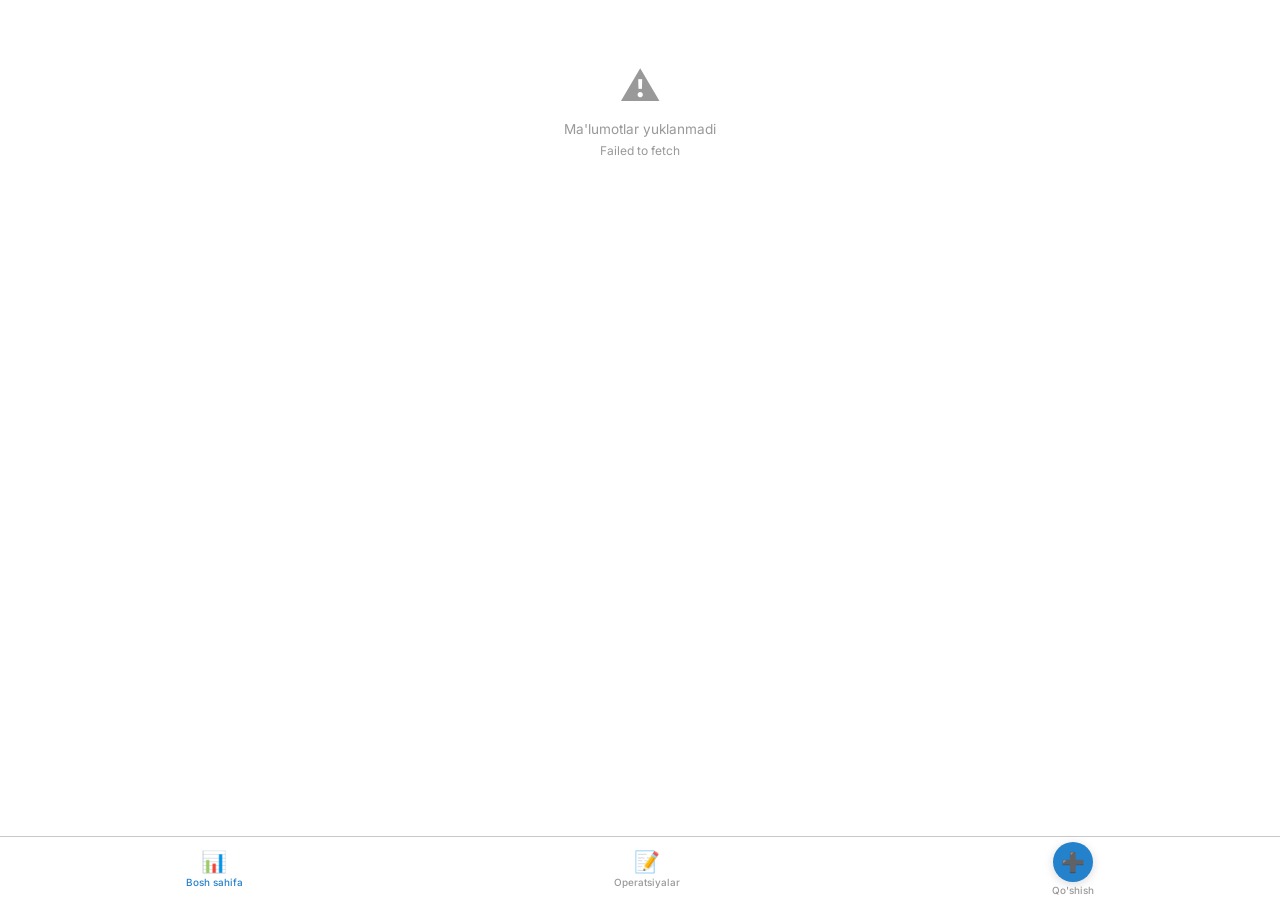
==== docs/app/index.html @ 2820dc86 "Mini app implemented" ====
<!DOCTYPE html>
<html lang="uz">

<head>
    <meta charset="UTF-8" />
    <meta name="viewport" content="width=device-width, initial-scale=1.0, maximum-scale=1.0, user-scalable=no" />
    <title>Xisobchi — Moliyaviy boshqaruv</title>
    <meta name="description" content="Xisobchi Mini App — moliyaviy operatsiyalaringizni Telegram ichida boshqaring." />
    <link rel="preconnect" href="https://fonts.googleapis.com" />
    <link rel="stylesheet"
        href="https://fonts.googleapis.com/css2?family=Inter:wght@400;500;600;700;800&display=swap" />
    <link rel="stylesheet" href="css/mini.css" />
    <script src="https://telegram.org/js/telegram-web-app.js"></script>
</head>

<body>

    <!-- ── App container ──────────────────────────────────────── -->
    <div id="app">
        <div class="loading-screen" id="loading-screen">
            <div class="loading-spinner"></div>
            <p>Yuklanmoqda…</p>
        </div>
    </div>

    <!-- ── Bottom tab navigation ──────────────────────────────── -->
    <nav class="bottom-nav" id="bottom-nav">
        <button class="nav-btn active" data-route="#/" id="nav-dashboard">
            <span class="nav-icon">📊</span>
            <span class="nav-label">Bosh sahifa</span>
        </button>
        <button class="nav-btn" data-route="#/transactions" id="nav-transactions">
            <span class="nav-icon">📝</span>
            <span class="nav-label">Operatsiyalar</span>
        </button>
        <button class="nav-btn nav-btn-add" data-route="#/add" id="nav-add">
            <span class="nav-icon">➕</span>
            <span class="nav-label">Qo'shish</span>
        </button>
    </nav>

    <!-- ── JS modules (order matters: telegram → api → screens → router → boot) ── -->
    <script src="js/telegram.js"></script>
    <script src="js/api.js"></script>
    <script src="js/dashboard.js"></script>
    <script src="js/transactions.js"></script>
    <script src="js/add.js"></script>
    <script src="js/router.js"></script>

</body>

</html>
---- docs/app/css/mini.css ----
/* ═══════════════════════════════════════════════════════════
   Xisobchi Mini App — Mobile-first CSS
   Uses Telegram themeParams as CSS custom properties
   ═══════════════════════════════════════════════════════════ */

*,
*::before,
*::after {
    box-sizing: border-box;
    margin: 0;
    padding: 0
}

:root {
    /* Telegram theme — injected at runtime via telegram.js */
    --tg-bg: #ffffff;
    --tg-text: #000000;
    --tg-hint: #999999;
    --tg-link: #2481cc;
    --tg-btn: #2481cc;
    --tg-btn-text: #ffffff;
    --tg-secondary-bg: #efeff3;
    --tg-header-bg: #efeff3;
    --tg-section-bg: #ffffff;
    --tg-section-separator: #c8c7cc;
    --tg-subtitle: #8e8e93;

    /* App custom */
    --income: #34c759;
    --expense: #ff3b30;
    --radius: 14px;
    --radius-sm: 10px;
    --nav-height: 64px;
    --safe-bottom: env(safe-area-inset-bottom, 0px);
}

html,
body {
    font-family: 'Inter', -apple-system, BlinkMacSystemFont, sans-serif;
    background: var(--tg-bg);
    color: var(--tg-text);
    min-height: 100vh;
    -webkit-font-smoothing: antialiased;
    -webkit-tap-highlight-color: transparent;
    overscroll-behavior: none;
}

body {
    padding: 0 0 calc(var(--nav-height) + var(--safe-bottom) + 8px) 0;
}

/* ── Loading screen ──────────────────────────────────────── */
.loading-screen {
    display: flex;
    flex-direction: column;
    align-items: center;
    justify-content: center;
    min-height: 60vh;
    gap: 16px;
    color: var(--tg-hint);
    font-size: .88rem;
}

.loading-spinner {
    width: 32px;
    height: 32px;
    border: 3px solid var(--tg-secondary-bg);
    border-top-color: var(--tg-btn);
    border-radius: 50%;
    animation: spin .7s linear infinite;
}

@keyframes spin {
    to {
        transform: rotate(360deg)
    }
}

/* ── Screen wrapper ──────────────────────────────────────── */
.screen {
    padding: 16px;
    animation: fadeIn .25s ease;
}

@keyframes fadeIn {
    from {
        opacity: 0;
        transform: translateY(6px)
    }

    to {
        opacity: 1;
        transform: translateY(0)
    }
}

/* ── Greeting ────────────────────────────────────────────── */
.greeting {
    padding: 4px 0 14px;
}

.greeting-hello {
    font-size: .82rem;
    color: var(--tg-hint);
}

.greeting-name {
    font-size: 1.4rem;
    font-weight: 800;
    letter-spacing: -.5px;
    margin-top: 2px;
}

/* ── Balance cards ───────────────────────────────────────── */
.balance-cards {
    display: flex;
    gap: 10px;
    margin-bottom: 18px;
    overflow-x: auto;
    -webkit-overflow-scrolling: touch;
    scroll-snap-type: x mandatory;
    padding-bottom: 4px;
}

.balance-card {
    flex: 1;
    min-width: 150px;
    background: var(--tg-section-bg);
    border: 1px solid var(--tg-section-separator);
    border-radius: var(--radius);
    padding: 16px;
    scroll-snap-align: start;
    position: relative;
    overflow: hidden;
    transition: transform .15s;
}

.balance-card:active {
    transform: scale(.97);
}

.balance-card::before {
    content: '';
    position: absolute;
    top: 0;
    left: 0;
    right: 0;
    height: 3px;
}

.balance-card.uzs::before {
    background: linear-gradient(90deg, #007aff, #5856d6)
}

.balance-card.usd::before {
    background: linear-gradient(90deg, #34c759, #30d158)
}

.balance-card-flag {
    font-size: 1.1rem;
    margin-bottom: 6px;
}

.balance-card-label {
    font-size: .68rem;
    color: var(--tg-hint);
    text-transform: uppercase;
    letter-spacing: .5px;
}

.balance-card-amount {
    font-size: 1.5rem;
    font-weight: 800;
    letter-spacing: -1px;
    margin-top: 4px;
}

.balance-card-amount.positive {
    color: var(--income)
}

.balance-card-amount.negative {
    color: var(--expense)
}

.balance-card-row {
    display: flex;
    justify-content: space-between;
    margin-top: 8px;
    font-size: .72rem;
    color: var(--tg-hint);
}

.balance-card-row .income {
    color: var(--income)
}

.balance-card-row .expense {
    color: var(--expense)
}

/* ── Section ─────────────────────────────────────────────── */
.section {
    margin-bottom: 18px;
}

.section-header {
    display: flex;
    justify-content: space-between;
    align-items: center;
    margin-bottom: 10px;
}

.section-title {
    font-size: .78rem;
    font-weight: 600;
    color: var(--tg-hint);
    text-transform: uppercase;
    letter-spacing: .5px;
}

.section-link {
    font-size: .78rem;
    color: var(--tg-link);
    text-decoration: none;
    cursor: pointer;
}

/* ── Transaction rows ────────────────────────────────────── */
.txn-list {
    background: var(--tg-section-bg);
    border: 1px solid var(--tg-section-separator);
    border-radius: var(--radius);
    overflow: hidden;
}

.txn-row {
    display: flex;
    align-items: center;
    gap: 12px;
    padding: 12px 14px;
    border-bottom: 1px solid var(--tg-section-separator);
    transition: background .15s;
}

.txn-row:last-child {
    border-bottom: none
}

.txn-row:active {
    background: var(--tg-secondary-bg)
}

.txn-emoji {
    width: 38px;
    height: 38px;
    border-radius: 10px;
    background: var(--tg-secondary-bg);
    display: flex;
    align-items: center;
    justify-content: center;
    font-size: 1.1rem;
    flex-shrink: 0;
}

.txn-info {
    flex: 1;
    min-width: 0;
}

.txn-cat {
    font-size: .85rem;
    font-weight: 500;
    white-space: nowrap;
    overflow: hidden;
    text-overflow: ellipsis;
}

.txn-desc {
    font-size: .72rem;
    color: var(--tg-hint);
    margin-top: 1px;
    white-space: nowrap;
    overflow: hidden;
    text-overflow: ellipsis;
}

.txn-right {
    text-align: right;
    flex-shrink: 0;
}

.txn-amount {
    font-size: .88rem;
    font-weight: 700;
}

.txn-amount.income {
    color: var(--income)
}

.txn-amount.expense {
    color: var(--expense)
}

.txn-time {
    font-size: .65rem;
    color: var(--tg-hint);
    margin-top: 2px;
}

/* ── Category bars (monthly) ─────────────────────────────── */
.cat-list {
    background: var(--tg-section-bg);
    border: 1px solid var(--tg-section-separator);
    border-radius: var(--radius);
    padding: 14px;
}

.cat-row {
    margin-bottom: 12px;
}

.cat-row:last-child {
    margin-bottom: 0
}

.cat-header {
    display: flex;
    justify-content: space-between;
    align-items: center;
    margin-bottom: 5px;
}

.cat-name {
    font-size: .82rem;
    font-weight: 500;
}

.cat-amount {
    font-size: .78rem;
    color: var(--tg-hint);
}

.cat-track {
    height: 6px;
    background: var(--tg-secondary-bg);
    border-radius: 4px;
    overflow: hidden;
}

.cat-fill {
    height: 100%;
    border-radius: 4px;
    background: linear-gradient(90deg, var(--tg-btn), #5856d6);
    transition: width .8s cubic-bezier(.4, 0, .2, 1);
    width: 0%;
}

.cat-fill.expense-fill {
    background: linear-gradient(90deg, var(--expense), #ff6961);
}

/* ── Empty state ─────────────────────────────────────────── */
.empty-state {
    text-align: center;
    padding: 30px 20px;
    color: var(--tg-hint);
    font-size: .85rem;
}

.empty-state-icon {
    font-size: 2.5rem;
    margin-bottom: 10px;
}

/* ── Filters (transactions page) ─────────────────────────── */
.filter-bar {
    display: flex;
    gap: 8px;
    margin-bottom: 14px;
    overflow-x: auto;
    padding-bottom: 4px;
}

.filter-chip {
    padding: 7px 16px;
    font-size: .78rem;
    font-weight: 500;
    border-radius: 20px;
    border: 1px solid var(--tg-section-separator);
    background: var(--tg-section-bg);
    color: var(--tg-text);
    cursor: pointer;
    white-space: nowrap;
    transition: all .15s;
    font-family: inherit;
}

.filter-chip:active {
    transform: scale(.95)
}

.filter-chip.active {
    background: var(--tg-btn);
    color: var(--tg-btn-text);
    border-color: var(--tg-btn);
}

/* ── Load more button ────────────────────────────────────── */
.load-more {
    display: block;
    width: 100%;
    padding: 12px;
    margin-top: 12px;
    background: var(--tg-section-bg);
    border: 1px solid var(--tg-section-separator);
    border-radius: var(--radius-sm);
    color: var(--tg-link);
    font-size: .82rem;
    font-weight: 500;
    cursor: pointer;
    text-align: center;
    font-family: inherit;
    transition: background .15s;
}

.load-more:active {
    background: var(--tg-secondary-bg)
}

/* ── Add transaction form ────────────────────────────────── */
.form-section {
    margin-bottom: 18px;
}

.form-label {
    font-size: .72rem;
    font-weight: 600;
    color: var(--tg-hint);
    text-transform: uppercase;
    letter-spacing: .5px;
    margin-bottom: 8px;
}

/* Type toggle */
.type-toggle {
    display: flex;
    gap: 0;
    background: var(--tg-secondary-bg);
    border-radius: var(--radius-sm);
    padding: 3px;
}

.type-btn {
    flex: 1;
    padding: 10px;
    font-size: .85rem;
    font-weight: 600;
    border: none;
    border-radius: 8px;
    background: transparent;
    color: var(--tg-hint);
    cursor: pointer;
    transition: all .2s;
    font-family: inherit;
}

.type-btn.active-expense {
    background: var(--expense);
    color: #fff;
    box-shadow: 0 2px 8px rgba(255, 59, 48, .3);
}

.type-btn.active-income {
    background: var(--income);
    color: #fff;
    box-shadow: 0 2px 8px rgba(52, 199, 89, .3);
}

/* Amount input */
.amount-row {
    display: flex;
    gap: 10px;
    align-items: stretch;
}

.amount-input-wrap {
    flex: 1;
    position: relative;
}

.amount-input {
    width: 100%;
    padding: 14px 16px;
    font-size: 1.3rem;
    font-weight: 700;
    border: 1px solid var(--tg-section-separator);
    border-radius: var(--radius-sm);
    background: var(--tg-section-bg);
    color: var(--tg-text);
    font-family: inherit;
    appearance: none;
    -webkit-appearance: none;
}

.amount-input::placeholder {
    color: var(--tg-hint)
}

.amount-input:focus {
    outline: none;
    border-color: var(--tg-btn)
}

/* Currency picker */
.currency-toggle {
    display: flex;
    flex-direction: column;
    gap: 0;
    background: var(--tg-secondary-bg);
    border-radius: var(--radius-sm);
    padding: 3px;
    min-width: 68px;
}

.currency-btn {
    flex: 1;
    padding: 8px 12px;
    font-size: .78rem;
    font-weight: 600;
    border: none;
    border-radius: 7px;
    background: transparent;
    color: var(--tg-hint);
    cursor: pointer;
    transition: all .2s;
    font-family: inherit;
}

.currency-btn.active {
    background: var(--tg-section-bg);
    color: var(--tg-text);
    box-shadow: 0 1px 4px rgba(0, 0, 0, .08);
}

/* Category grid */
.category-grid {
    display: grid;
    grid-template-columns: repeat(3, 1fr);
    gap: 8px;
}

.cat-btn {
    display: flex;
    flex-direction: column;
    align-items: center;
    gap: 4px;
    padding: 12px 6px;
    border: 1px solid var(--tg-section-separator);
    border-radius: var(--radius-sm);
    background: var(--tg-section-bg);
    cursor: pointer;
    transition: all .15s;
    font-family: inherit;
}

.cat-btn:active {
    transform: scale(.95)
}

.cat-btn.active {
    border-color: var(--tg-btn);
    background: color-mix(in srgb, var(--tg-btn) 10%, transparent);
}

.cat-btn-emoji {
    font-size: 1.3rem;
}

.cat-btn-label {
    font-size: .65rem;
    color: var(--tg-hint);
    font-weight: 500;
    text-align: center;
    line-height: 1.2;
}

.cat-btn.active .cat-btn-label {
    color: var(--tg-btn);
}

/* Description input */
.desc-input {
    width: 100%;
    padding: 12px 14px;
    font-size: .88rem;
    border: 1px solid var(--tg-section-separator);
    border-radius: var(--radius-sm);
    background: var(--tg-section-bg);
    color: var(--tg-text);
    font-family: inherit;
    resize: none;
    min-height: 48px;
}

.desc-input::placeholder {
    color: var(--tg-hint)
}

.desc-input:focus {
    outline: none;
    border-color: var(--tg-btn)
}

/* Success animation */
.success-overlay {
    position: fixed;
    inset: 0;
    background: rgba(0, 0, 0, .4);
    display: flex;
    align-items: center;
    justify-content: center;
    z-index: 200;
    animation: fadeIn .2s ease;
}

.success-card {
    background: var(--tg-section-bg);
    border-radius: 20px;
    padding: 32px 40px;
    text-align: center;
    animation: bounceIn .3s ease;
}

.success-icon {
    font-size: 3rem;
    margin-bottom: 12px;
}

.success-text {
    font-size: 1rem;
    font-weight: 600;
}

.success-amount {
    font-size: .85rem;
    color: var(--tg-hint);
    margin-top: 4px;
}

@keyframes bounceIn {
    0% {
        transform: scale(.8);
        opacity: 0
    }

    60% {
        transform: scale(1.05)
    }

    100% {
        transform: scale(1);
        opacity: 1
    }
}

/* ── Bottom navigation ───────────────────────────────────── */
.bottom-nav {
    position: fixed;
    bottom: 0;
    left: 0;
    right: 0;
    height: calc(var(--nav-height) + var(--safe-bottom));
    padding-bottom: var(--safe-bottom);
    background: var(--tg-section-bg);
    border-top: 1px solid var(--tg-section-separator);
    display: flex;
    align-items: center;
    justify-content: space-around;
    z-index: 100;
}

.nav-btn {
    display: flex;
    flex-direction: column;
    align-items: center;
    gap: 2px;
    padding: 8px 16px;
    border: none;
    background: none;
    cursor: pointer;
    color: var(--tg-hint);
    transition: color .2s;
    font-family: inherit;
}

.nav-btn.active {
    color: var(--tg-btn)
}

.nav-icon {
    font-size: 1.3rem;
}

.nav-label {
    font-size: .62rem;
    font-weight: 500;
}

.nav-btn-add .nav-icon {
    width: 40px;
    height: 40px;
    background: var(--tg-btn);
    border-radius: 50%;
    display: flex;
    align-items: center;
    justify-content: center;
    font-size: 1.2rem;
    color: var(--tg-btn-text);
    box-shadow: 0 2px 10px rgba(0, 0, 0, .15);
    transition: transform .15s;
}

.nav-btn-add:active .nav-icon {
    transform: scale(.9)
}

/* ── Pagination ──────────────────────────────────────────── */
.pagination {
    display: flex;
    justify-content: center;
    align-items: center;
    gap: 8px;
    margin-top: 14px;
    font-size: .8rem;
    color: var(--tg-hint);
}

/* ── Delete confirm ──────────────────────────────────────── */
.confirm-overlay {
    position: fixed;
    inset: 0;
    background: rgba(0, 0, 0, .4);
    display: flex;
    align-items: flex-end;
    justify-content: center;
    z-index: 200;
    animation: fadeIn .15s ease;
    padding-bottom: calc(var(--safe-bottom) + 12px);
}

.confirm-sheet {
    background: var(--tg-section-bg);
    border-radius: 16px;
    padding: 20px;
    width: calc(100% - 24px);
    max-width: 400px;
    animation: slideUp .2s ease;
}

.confirm-title {
    font-size: .95rem;
    font-weight: 600;
    margin-bottom: 6px;
}

.confirm-msg {
    font-size: .82rem;
    color: var(--tg-hint);
    margin-bottom: 16px;
}

.confirm-btns {
    display: flex;
    gap: 10px;
}

.confirm-btn {
    flex: 1;
    padding: 12px;
    border: none;
    border-radius: var(--radius-sm);
    font-size: .85rem;
    font-weight: 600;
    cursor: pointer;
    font-family: inherit;
    transition: opacity .15s;
}

.confirm-btn:active {
    opacity: .7
}

.confirm-cancel {
    background: var(--tg-secondary-bg);
    color: var(--tg-text)
}

.confirm-danger {
    background: var(--expense);
    color: #fff
}

@keyframes slideUp {
    from {
        transform: translateY(100%)
    }

    to {
        transform: translateY(0)
    }
}

/* ── Responsive ──────────────────────────────────────────── */
@media (min-width: 400px) {
    .category-grid {
        grid-template-columns: repeat(4, 1fr)
    }
}
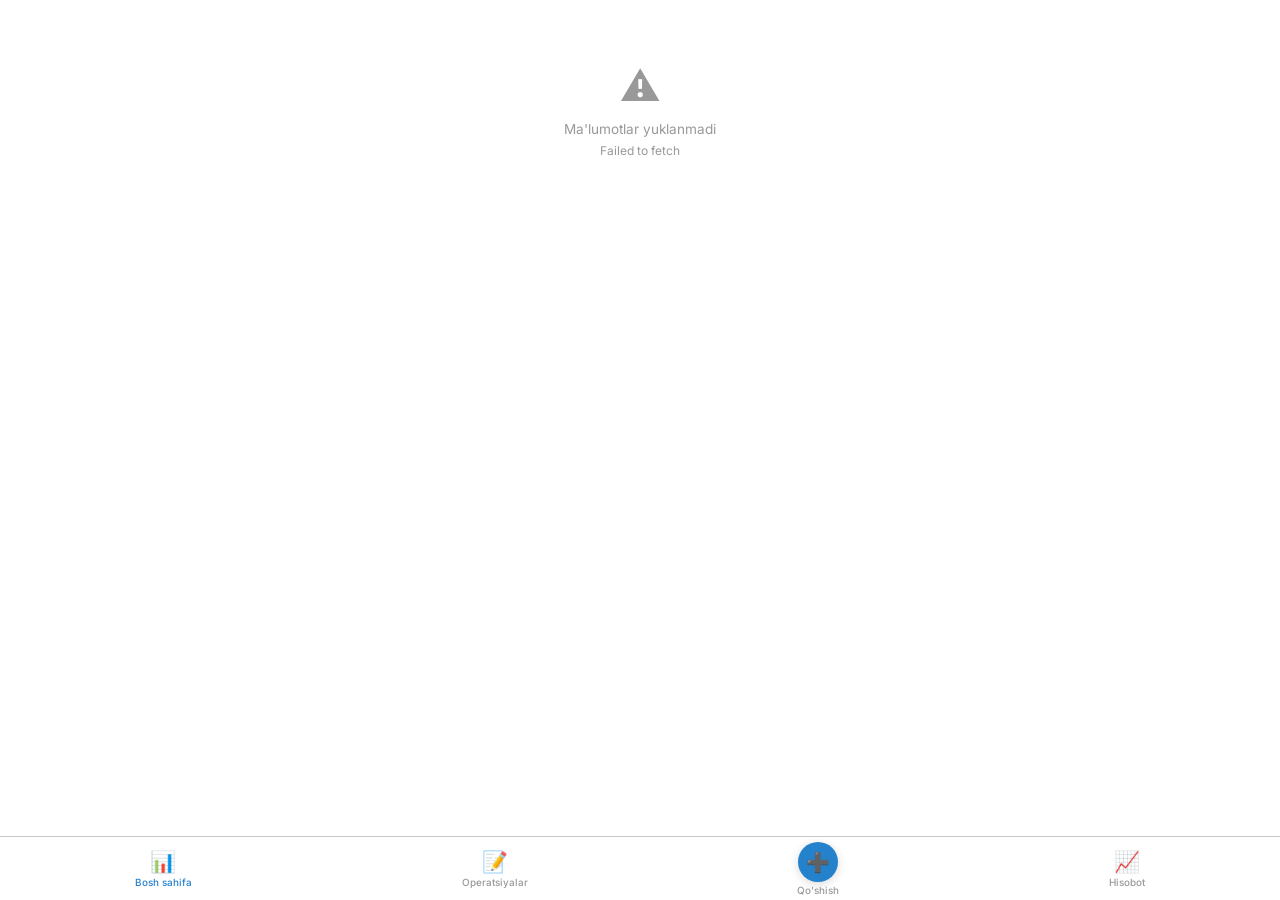
==== commit 3b8abba8: "mini app changes" ====
--- a/docs/app/index.html
+++ b/docs/app/index.html
@@ -37,6 +37,10 @@
             <span class="nav-icon">➕</span>
             <span class="nav-label">Qo'shish</span>
         </button>
+        <button class="nav-btn" data-route="#/reports" id="nav-reports">
+            <span class="nav-icon">📈</span>
+            <span class="nav-label">Hisobot</span>
+        </button>
     </nav>
 
     <!-- ── JS modules (order matters: telegram → api → screens → router → boot) ── -->
@@ -45,6 +49,7 @@
     <script src="js/dashboard.js"></script>
     <script src="js/transactions.js"></script>
     <script src="js/add.js"></script>
+    <script src="js/reports.js"></script>
     <script src="js/router.js"></script>
 
 </body>
--- a/docs/app/css/mini.css
+++ b/docs/app/css/mini.css
@@ -817,4 +817,221 @@
     .category-grid {
         grid-template-columns: repeat(4, 1fr)
     }
+}
+
+/* ── Phase 2: Chart styles ───────────────────────────────── */
+
+/* SVG Donut chart */
+.donut-wrap {
+    position: relative;
+    width: 140px;
+    height: 140px;
+    margin: 0 auto 14px;
+}
+
+.donut-svg {
+    width: 100%;
+    height: 100%;
+    transform: rotate(0deg);
+}
+
+.donut-track {
+    stroke: var(--tg-secondary-bg);
+}
+
+.income-ring {
+    stroke: var(--income);
+    stroke-linecap: round;
+    transition: stroke-dashoffset 1s cubic-bezier(.4, 0, .2, 1);
+}
+
+.expense-ring {
+    stroke: var(--expense);
+    stroke-linecap: round;
+}
+
+.donut-center {
+    position: absolute;
+    inset: 0;
+    display: flex;
+    flex-direction: column;
+    align-items: center;
+    justify-content: center;
+}
+
+.donut-pct {
+    font-size: 1.5rem;
+    font-weight: 800;
+    letter-spacing: -1px;
+    color: var(--tg-text);
+}
+
+.donut-sub {
+    font-size: .68rem;
+    color: var(--tg-hint);
+    margin-top: 2px;
+}
+
+/* Legend */
+.donut-legend {
+    display: flex;
+    justify-content: center;
+    gap: 20px;
+    font-size: .75rem;
+    color: var(--tg-hint);
+}
+
+.legend-item {
+    display: flex;
+    align-items: center;
+    gap: 5px;
+}
+
+.legend-dot {
+    width: 8px;
+    height: 8px;
+    border-radius: 50%;
+    display: inline-block;
+    flex-shrink: 0;
+}
+
+.income-dot {
+    background: var(--income)
+}
+
+.expense-dot {
+    background: var(--expense)
+}
+
+/* Chart card container */
+.chart-card {
+    background: var(--tg-section-bg);
+    border: 1px solid var(--tg-section-separator);
+    border-radius: var(--radius);
+    padding: 14px;
+}
+
+.chart-legend {
+    display: flex;
+    justify-content: center;
+    gap: 16px;
+    margin-top: 10px;
+    font-size: .72rem;
+    color: var(--tg-hint);
+}
+
+.chart-legend span {
+    display: flex;
+    align-items: center;
+    gap: 4px;
+}
+
+/* 7-day bar chart */
+.day-chart {
+    display: flex;
+    align-items: flex-end;
+    justify-content: space-between;
+    gap: 4px;
+    height: 90px;
+}
+
+.day-col {
+    flex: 1;
+    display: flex;
+    flex-direction: column;
+    align-items: center;
+    gap: 4px;
+    min-width: 0;
+}
+
+.day-bars {
+    display: flex;
+    align-items: flex-end;
+    gap: 2px;
+    height: 64px;
+    flex: 1;
+}
+
+.bar-wrap {
+    flex: 1;
+    height: 100%;
+    display: flex;
+    align-items: flex-end;
+    border-radius: 3px;
+    overflow: hidden;
+    background: var(--tg-secondary-bg);
+}
+
+.bar-fill {
+    width: 100%;
+    border-radius: 3px 3px 0 0;
+    transition: height .8s cubic-bezier(.4, 0, .2, 1);
+    min-height: 2px;
+}
+
+.income-bar {
+    background: var(--income)
+}
+
+.expense-bar {
+    background: var(--expense)
+}
+
+.day-label {
+    font-size: .62rem;
+    font-weight: 600;
+    color: var(--tg-text);
+}
+
+.day-date {
+    font-size: .55rem;
+    color: var(--tg-hint);
+}
+
+/* Income category bar fill */
+.cat-fill.income-fill {
+    background: linear-gradient(90deg, var(--income), #30d158);
+}
+
+/* Summary card */
+.summary-card {
+    background: var(--tg-section-bg);
+    border: 1px solid var(--tg-section-separator);
+    border-radius: var(--radius);
+    padding: 14px;
+}
+
+.summary-row {
+    display: flex;
+    justify-content: space-between;
+    align-items: center;
+    padding: 6px 0;
+    border-bottom: 1px solid var(--tg-section-separator);
+}
+
+.summary-row:last-child {
+    border-bottom: none
+}
+
+.summary-row.summary-net {
+    margin-top: 4px;
+    font-weight: 600;
+}
+
+.summary-label {
+    font-size: .82rem;
+    color: var(--tg-hint);
+}
+
+.summary-value {
+    font-size: .85rem;
+    font-weight: 600;
+}
+
+.summary-value.income {
+    color: var(--income)
+}
+
+.summary-value.expense {
+    color: var(--expense)
 }
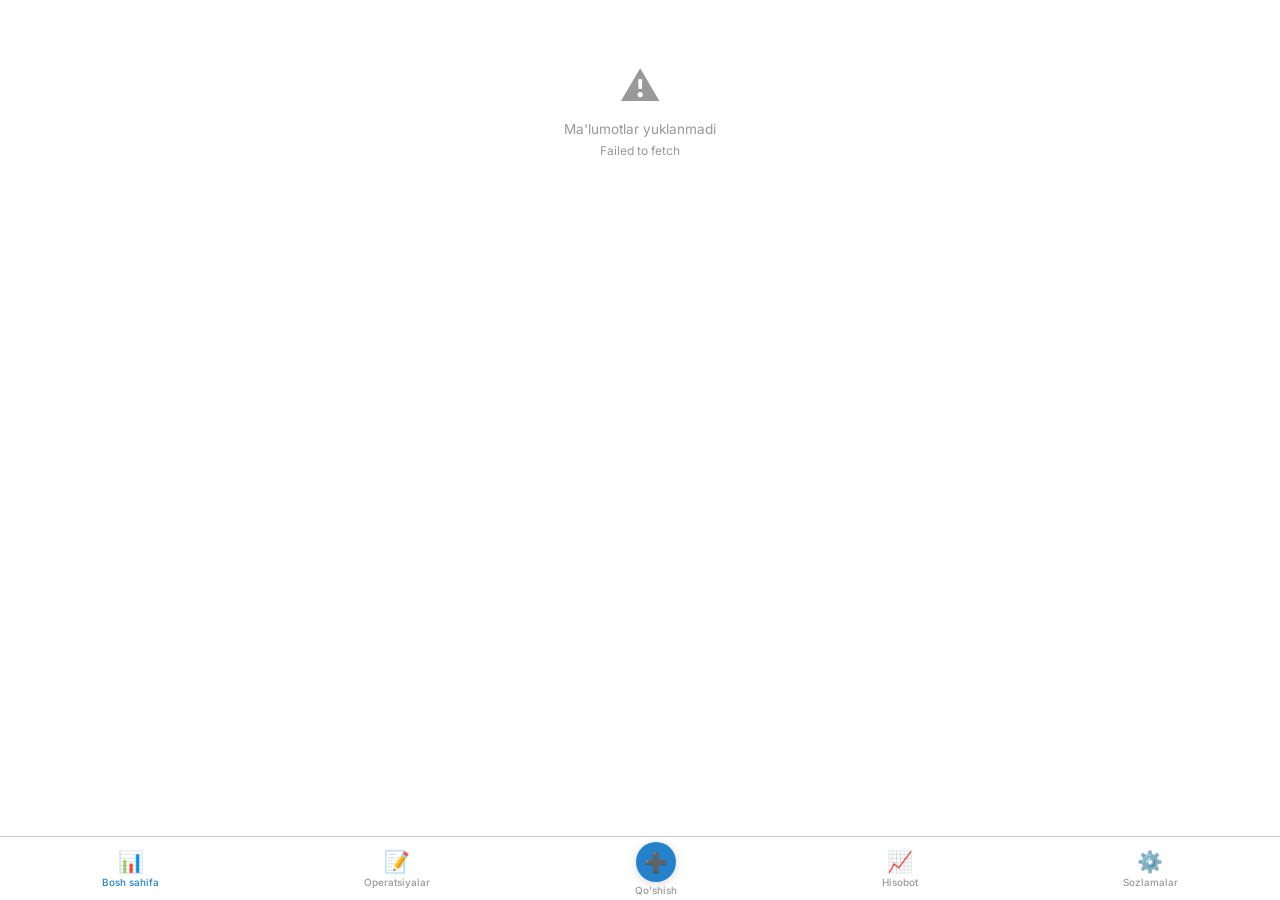
==== commit b5354864: "some modies" ====
--- a/docs/app/index.html
+++ b/docs/app/index.html
@@ -41,6 +41,10 @@
             <span class="nav-icon">📈</span>
             <span class="nav-label">Hisobot</span>
         </button>
+        <button class="nav-btn" data-route="#/settings" id="nav-settings">
+            <span class="nav-icon">⚙️</span>
+            <span class="nav-label">Sozlamalar</span>
+        </button>
     </nav>
 
     <!-- ── JS modules (order matters: telegram → api → screens → router → boot) ── -->
@@ -50,7 +54,9 @@
     <script src="js/transactions.js"></script>
     <script src="js/add.js"></script>
     <script src="js/reports.js"></script>
+    <script src="js/settings.js"></script>
     <script src="js/router.js"></script>
+
 
 </body>
 
--- a/docs/app/css/mini.css
+++ b/docs/app/css/mini.css
@@ -1034,4 +1034,135 @@
 
 .summary-value.expense {
     color: var(--expense)
-}+}
+/* -- Phase 3: Settings styles -------------------------------- */
+
+/* Settings cards */
+.settings-card {
+    background: var(--tg-section-bg);
+    border: 1px solid var(--tg-section-separator);
+    border-radius: var(--radius);
+    padding: 16px;
+    margin-bottom: 14px;
+}
+
+.settings-card-header {
+    display: flex;
+    align-items: center;
+    gap: 14px;
+    margin-bottom: 14px;
+}
+
+.settings-avatar {
+    width: 48px;
+    height: 48px;
+    border-radius: 50%;
+    background: linear-gradient(135deg, var(--tg-btn), #5856d6);
+    color: #fff;
+    display: flex;
+    align-items: center;
+    justify-content: center;
+    font-size: 1.5rem;
+    font-weight: 700;
+}
+
+.settings-user-info {
+    flex: 1;
+    min-width: 0;
+}
+
+.settings-user-name {
+    font-size: 1.1rem;
+    font-weight: 700;
+}
+
+.settings-user-handle {
+    font-size: .8rem;
+    color: var(--tg-hint);
+    margin-top: 2px;
+}
+
+.settings-row {
+    display: flex;
+    justify-content: space-between;
+    align-items: center;
+    font-size: .85rem;
+    padding: 2px 0;
+}
+
+.settings-row.dim {
+    color: var(--tg-hint);
+    font-size: .75rem;
+}
+
+/* Default currency switch */
+.currency-switch {
+    display: flex;
+    background: var(--tg-secondary-bg);
+    border-radius: 8px;
+    padding: 3px;
+    gap: 2px;
+}
+
+.cs-btn {
+    padding: 6px 14px;
+    font-size: .75rem;
+    font-weight: 600;
+    border: none;
+    border-radius: 6px;
+    background: transparent;
+    color: var(--tg-hint);
+    cursor: pointer;
+    transition: all .2s;
+    font-family: inherit;
+}
+
+.cs-btn.active {
+    background: var(--tg-section-bg);
+    color: var(--tg-text);
+    box-shadow: 0 1px 3px rgba(0, 0, 0, .1);
+}
+
+/* Settings Actions */
+.settings-action {
+    width: 100%;
+    display: flex;
+    flex-direction: column;
+    align-items: center;
+    padding: 10px;
+    border: none;
+    background: transparent;
+    color: var(--expense);
+    font-size: .9rem;
+    font-weight: 600;
+    cursor: pointer;
+    font-family: inherit;
+    transition: opacity .2s;
+}
+
+.settings-action:active {
+    opacity: .6;
+}
+
+.settings-action-hint {
+    font-size: .65rem;
+    font-weight: 400;
+    margin-top: 4px;
+    opacity: .8;
+}
+
+/* App info footer */
+.settings-footer {
+    display: flex;
+    flex-direction: column;
+    align-items: center;
+    margin-top: 30px;
+    gap: 4px;
+    opacity: .6;
+}
+
+.settings-footer-icon { font-size: 2rem; margin-bottom: 4px; }
+.settings-footer-name { font-size: .85rem; font-weight: 600; }
+.settings-footer-ver  { font-size: .7rem; }
+.settings-footer-link { margin-top: 6px; font-size: .75rem; }
+.settings-footer-link a { color: var(--tg-link); text-decoration: none; font-weight: 500; }
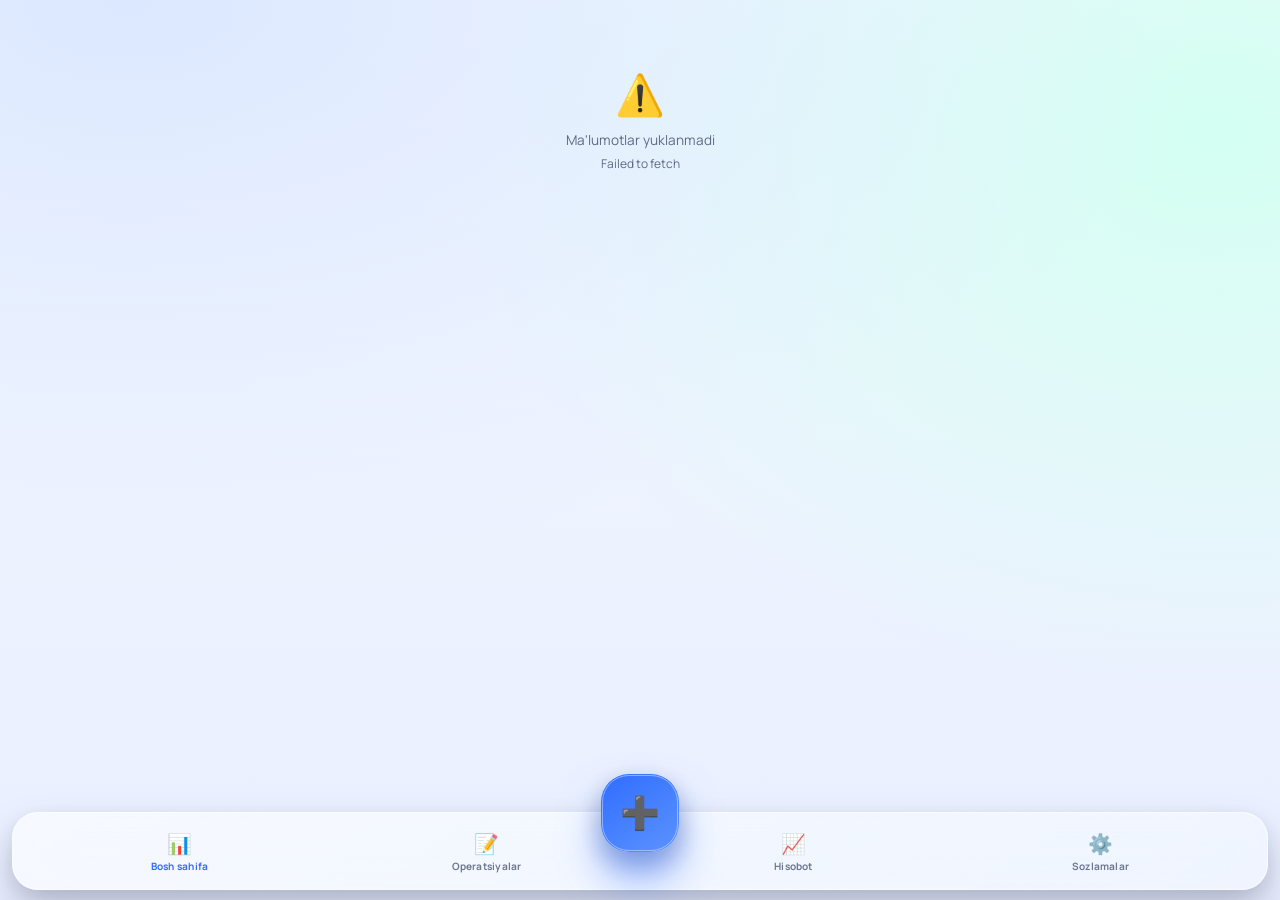
==== commit bac4ccc0: "go go" ====
--- a/docs/app/index.html
+++ b/docs/app/index.html
@@ -8,8 +8,8 @@
     <meta name="description" content="Xisobchi Mini App — moliyaviy operatsiyalaringizni Telegram ichida boshqaring." />
     <link rel="preconnect" href="https://fonts.googleapis.com" />
     <link rel="stylesheet"
-        href="https://fonts.googleapis.com/css2?family=Inter:wght@400;500;600;700;800&display=swap" />
-    <link rel="stylesheet" href="css/mini.css" />
+        href="https://fonts.googleapis.com/css2?family=Manrope:wght@400;500;600;700;800&display=swap" />
+    <link rel="stylesheet" href="css/mini.css?v=3" />
     <script src="https://telegram.org/js/telegram-web-app.js"></script>
 </head>
 
@@ -33,10 +33,6 @@
             <span class="nav-icon">📝</span>
             <span class="nav-label">Operatsiyalar</span>
         </button>
-        <button class="nav-btn nav-btn-add" data-route="#/add" id="nav-add">
-            <span class="nav-icon">➕</span>
-            <span class="nav-label">Qo'shish</span>
-        </button>
         <button class="nav-btn" data-route="#/reports" id="nav-reports">
             <span class="nav-icon">📈</span>
             <span class="nav-label">Hisobot</span>
@@ -46,18 +42,21 @@
             <span class="nav-label">Sozlamalar</span>
         </button>
     </nav>
+    <button class="fab-add" id="fab-add" data-route="#/add" aria-label="Operatsiya qo'shish">
+        <span class="fab-icon">➕</span>
+    </button>
 
     <!-- ── JS modules (order matters: telegram → api → screens → router → boot) ── -->
-    <script src="js/telegram.js"></script>
-    <script src="js/api.js"></script>
-    <script src="js/dashboard.js"></script>
-    <script src="js/transactions.js"></script>
-    <script src="js/add.js"></script>
-    <script src="js/reports.js"></script>
-    <script src="js/settings.js"></script>
-    <script src="js/router.js"></script>
+    <script src="js/telegram.js?v=3"></script>
+    <script src="js/api.js?v=3"></script>
+    <script src="js/dashboard.js?v=3"></script>
+    <script src="js/transactions.js?v=3"></script>
+    <script src="js/add.js?v=3"></script>
+    <script src="js/reports.js?v=3"></script>
+    <script src="js/settings.js?v=3"></script>
+    <script src="js/router.js?v=3"></script>
 
 
 </body>
 
-</html>+</html>
--- a/docs/app/css/mini.css
+++ b/docs/app/css/mini.css
@@ -1166,3 +1166,257 @@
 .settings-footer-ver  { font-size: .7rem; }
 .settings-footer-link { margin-top: 6px; font-size: .75rem; }
 .settings-footer-link a { color: var(--tg-link); text-decoration: none; font-weight: 500; }
+
+/* -- Premium Glassmorphism Overhaul ---------------------------------- */
+
+:root {
+    --tg-text: #121a2f;
+    --tg-hint: #5f6885;
+    --tg-link: #2563ff;
+    --tg-btn: #2f6dff;
+    --tg-btn-text: #ffffff;
+    --tg-secondary-bg: rgba(255, 255, 255, 0.26);
+    --tg-section-bg: rgba(255, 255, 255, 0.58);
+    --tg-section-separator: rgba(255, 255, 255, 0.48);
+    --nav-height: 78px;
+    --fab-size: 78px;
+    --glass-bg: linear-gradient(145deg, rgba(255, 255, 255, 0.67), rgba(255, 255, 255, 0.36));
+    --glass-border: 1px solid rgba(255, 255, 255, 0.58);
+    --glass-shadow: 0 24px 44px rgba(16, 24, 48, 0.18), 0 6px 20px rgba(16, 24, 48, 0.08);
+    --glass-shadow-soft: 0 14px 30px rgba(16, 24, 48, 0.12), 0 4px 12px rgba(16, 24, 48, 0.06);
+}
+
+html,
+body {
+    font-family: 'Manrope', 'Segoe UI', sans-serif;
+    background:
+        radial-gradient(120% 90% at 10% 0%, #dbe8ff 0%, rgba(219, 232, 255, 0) 70%),
+        radial-gradient(85% 90% at 95% 15%, #d3fff2 0%, rgba(211, 255, 242, 0) 70%),
+        linear-gradient(180deg, #f6f9ff 0%, #eef3ff 55%, #e9efff 100%);
+    color: var(--tg-text);
+}
+
+body {
+    padding: 0 0 calc(var(--nav-height) + var(--safe-bottom) + (var(--fab-size) * 0.55)) 0;
+}
+
+body::before,
+body::after {
+    content: "";
+    position: fixed;
+    border-radius: 999px;
+    filter: blur(46px);
+    opacity: .7;
+    pointer-events: none;
+    z-index: -1;
+}
+
+body::before {
+    width: 280px;
+    height: 280px;
+    top: -120px;
+    left: -70px;
+    background: rgba(84, 132, 255, 0.42);
+}
+
+body::after {
+    width: 240px;
+    height: 240px;
+    bottom: 140px;
+    right: -90px;
+    background: rgba(73, 214, 176, 0.34);
+}
+
+.screen {
+    padding: 18px 16px;
+}
+
+.balance-card,
+.txn-list,
+.cat-list,
+.chart-card,
+.summary-card,
+.settings-card,
+.confirm-sheet,
+.success-card,
+.filter-chip,
+.load-more,
+.amount-input,
+.desc-input,
+.cat-btn,
+.currency-toggle,
+.type-toggle,
+.currency-switch,
+.txn-emoji {
+    background: var(--glass-bg);
+    border: var(--glass-border);
+    box-shadow: var(--glass-shadow-soft);
+    backdrop-filter: blur(12px) saturate(150%);
+    -webkit-backdrop-filter: blur(12px) saturate(150%);
+}
+
+.balance-card,
+.txn-list,
+.cat-list,
+.chart-card,
+.summary-card,
+.settings-card {
+    box-shadow: var(--glass-shadow);
+}
+
+.txn-row:active,
+.load-more:active {
+    background: rgba(255, 255, 255, 0.5);
+}
+
+.cat-track,
+.type-toggle,
+.currency-toggle,
+.currency-switch {
+    background: rgba(255, 255, 255, 0.36);
+}
+
+.cat-btn.active {
+    background: linear-gradient(145deg, rgba(47, 109, 255, 0.2), rgba(47, 109, 255, 0.09));
+    border-color: rgba(47, 109, 255, 0.45);
+}
+
+.filter-chip.active {
+    background: linear-gradient(140deg, #2f6dff, #3a8dff);
+    border-color: transparent;
+    box-shadow: 0 14px 28px rgba(47, 109, 255, 0.34);
+}
+
+.type-btn.active-expense {
+    box-shadow: 0 10px 22px rgba(255, 59, 48, 0.32);
+}
+
+.type-btn.active-income {
+    box-shadow: 0 10px 22px rgba(52, 199, 89, 0.3);
+}
+
+.currency-btn.active,
+.cs-btn.active {
+    background: rgba(255, 255, 255, 0.76);
+    box-shadow: 0 8px 18px rgba(16, 24, 48, 0.14);
+}
+
+.amount-input:focus,
+.desc-input:focus {
+    border-color: rgba(47, 109, 255, 0.55);
+    box-shadow: 0 0 0 4px rgba(47, 109, 255, 0.14);
+}
+
+.success-overlay,
+.confirm-overlay {
+    backdrop-filter: blur(8px);
+    -webkit-backdrop-filter: blur(8px);
+}
+
+.success-card,
+.confirm-sheet {
+    border-radius: 24px;
+}
+
+.bottom-nav {
+    left: 12px;
+    right: 12px;
+    bottom: calc(10px + var(--safe-bottom));
+    height: calc(var(--nav-height) + (var(--safe-bottom) * 0.2));
+    padding: 8px 14px;
+    border: var(--glass-border);
+    border-radius: 26px;
+    background: linear-gradient(145deg, rgba(255, 255, 255, 0.62), rgba(255, 255, 255, 0.34));
+    backdrop-filter: blur(24px) saturate(160%);
+    -webkit-backdrop-filter: blur(24px) saturate(160%);
+    box-shadow: 0 24px 46px rgba(16, 24, 48, 0.2), 0 7px 20px rgba(16, 24, 48, 0.1);
+    display: grid;
+    grid-template-columns: repeat(4, 1fr);
+    align-items: center;
+    justify-items: center;
+    gap: 2px;
+}
+
+.nav-btn {
+    width: 100%;
+    padding: 8px 0;
+    color: rgba(95, 104, 133, 0.9);
+}
+
+.nav-btn.active {
+    color: var(--tg-btn);
+}
+
+.nav-icon {
+    font-size: 1.24rem;
+}
+
+.nav-label {
+    font-size: .63rem;
+    font-weight: 700;
+    letter-spacing: .02em;
+}
+
+.fab-add {
+    position: fixed;
+    left: 50%;
+    bottom: calc(var(--safe-bottom) + 22px);
+    transform: translate(-50%, -26px);
+    width: var(--fab-size);
+    height: var(--fab-size);
+    border: 0;
+    border-radius: 28px;
+    background: linear-gradient(145deg, #2f6dff, #5c93ff);
+    color: #fff;
+    display: flex;
+    align-items: center;
+    justify-content: center;
+    box-shadow: 0 26px 40px rgba(47, 109, 255, 0.5), 0 10px 24px rgba(18, 28, 64, 0.28);
+    cursor: pointer;
+    z-index: 140;
+    transition: transform .15s ease, box-shadow .2s ease, filter .2s ease;
+}
+
+.fab-add::before {
+    content: "";
+    position: absolute;
+    inset: 1px;
+    border-radius: 27px;
+    border: 1px solid rgba(255, 255, 255, 0.42);
+}
+
+.fab-icon {
+    position: relative;
+    font-size: 2rem;
+    line-height: 1;
+    font-weight: 700;
+}
+
+.fab-add:active {
+    transform: translate(-50%, -24px) scale(.95);
+}
+
+.fab-add.active {
+    filter: brightness(1.04) saturate(115%);
+}
+
+@media (max-width: 390px) {
+    :root {
+        --nav-height: 74px;
+        --fab-size: 72px;
+    }
+
+    .bottom-nav {
+        left: 10px;
+        right: 10px;
+        border-radius: 22px;
+    }
+
+    .nav-label {
+        font-size: .58rem;
+    }
+
+    .fab-add {
+        border-radius: 24px;
+    }
+}
